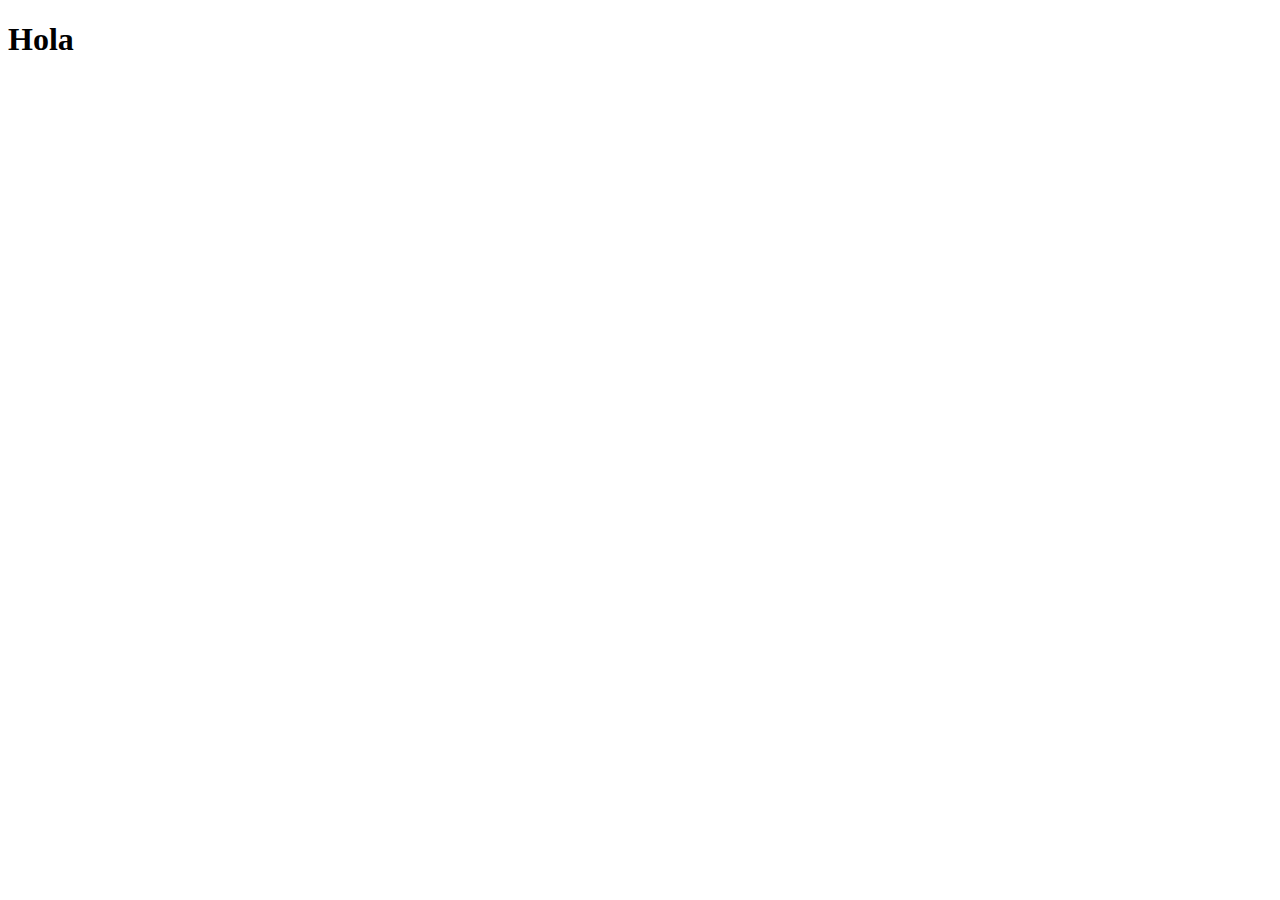
==== index.html @ c88ef7c1 "initial commit" ====
<!DOCTYPE html>
<html lang="en">
<head>
    <meta charset="UTF-8">
    <meta name="viewport" content="width=device-width, initial-scale=1.0">
    <meta http-equiv="X-UA-Compatible" content="ie=edge">
    <title>Flexbox</title>
</head>
<body>
    <h1>Hola</h1>
</body>
</html>
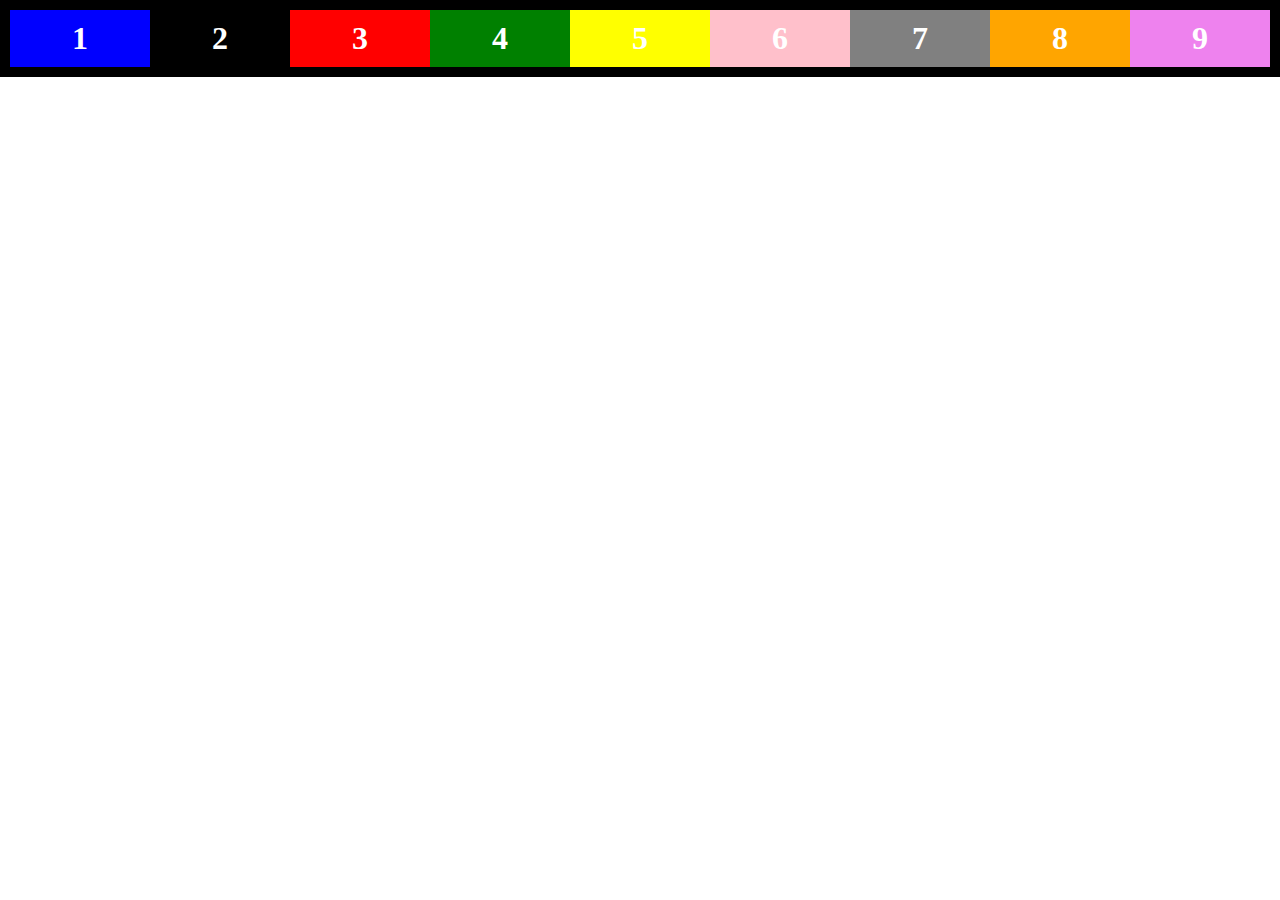
==== commit e19532b0: "Navabar with flexbox" ====
--- a/index.html
+++ b/index.html
@@ -4,9 +4,55 @@
     <meta charset="UTF-8">
     <meta name="viewport" content="width=device-width, initial-scale=1.0">
     <meta http-equiv="X-UA-Compatible" content="ie=edge">
+    <link rel="stylesheet" href="style.css">
     <title>Flexbox</title>
 </head>
 <body>
-    <h1>Hola</h1>
+    
+    <div class="container">
+     <div class="blue">
+         <h1>1</h1>
+        </div>
+     <div class="black">
+         <h1>2</h1>
+        </div>
+     <div class="red">
+         <h1>3</h1>
+        </div>
+     <div class="green">
+         <h1>4</h1>
+        </div>
+     <div class="yellow">
+         <h1>5</h1>
+        </div>
+     <div class="pink">
+         <h1>6</h1>
+        </div>
+     <div class="grey">
+         <h1>7</h1>
+        </div>
+     <div class="orange">
+         <h1>8</h1>
+        </div>
+     <div class="vilote">
+         <h1>9</h1>
+        </div>
+    </div> 
+
+
+    <!-- <div class="sidebar">
+        <div class="section">
+            <div class="item">messages</div>
+            <div class="item">Friends</div>
+            <div class="item">userprofiles</div>
+        </div>
+
+        <div class="section">
+            <div class="item">settings</div>
+            <div class="item">questions </div>
+        </div>
+
+    </div> -->
+
 </body>
 </html>--- a/style.css
+++ b/style.css
@@ -0,0 +1,68 @@
+*{
+    padding: 0;
+    margin: 0;
+    box-sizing: border-box;
+}
+
+ .container{
+    display: flex;
+    border: 10px solid black;
+    box-sizing: border-box;
+    flex-content:flex-start;
+}
+
+.black, .red, .blue, .green, .yellow, .pink, .grey, .orange, .vilote{
+        width: 200px;
+        padding: 10px;
+        color: #fff;
+        text-align: center;
+}
+
+.black{
+    background: black;
+}
+
+.blue{
+    background: blue;
+}
+
+.red{     
+    background: red;
+}
+
+.green{ background: green; }
+.yellow{ background: yellow; }
+.pink{ background: pink; }
+.grey{ background: grey; }
+.orange{ background: orange; }
+.vilote{ background: violet; } 
+
+/* 
+
+.sidebar{
+    height: 100vh;
+    width: 15vw;
+    background: blue;
+    display:flex;
+    flex-direction: column;
+    justify-content: space-between;
+    flex-wrap: wrap;
+}
+
+.item{
+    padding: 5px;
+    color: #fff;
+    font-size: 18xp;
+    text-transform: capitalize; 
+} */
+
+
+
+
+
+
+
+
+
+
+
